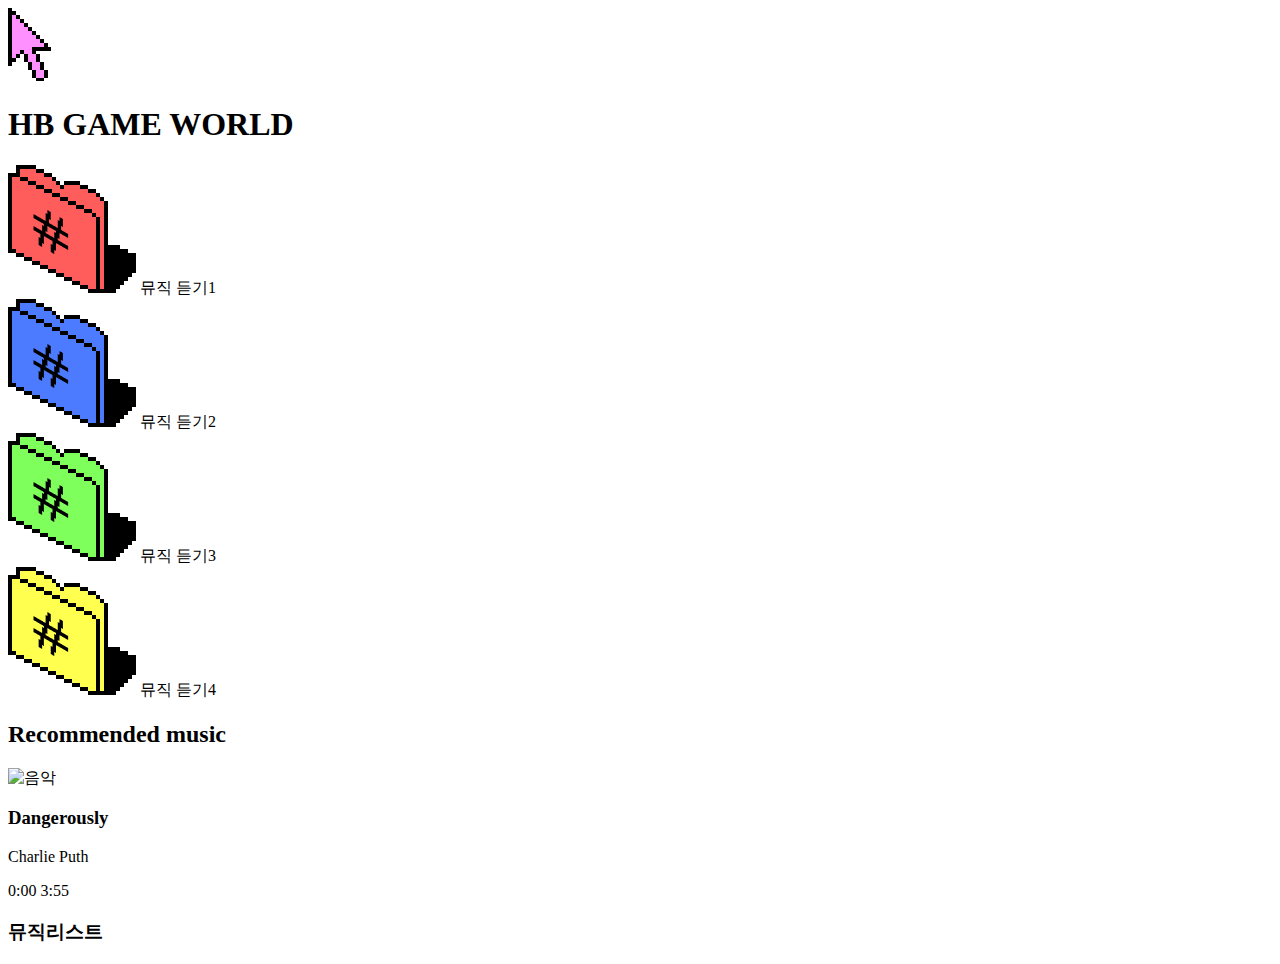
==== public/index.html @ 80c85460 "first commit" ====
<!DOCTYPE html>
<html lang="ko">
<head>
    <meta charset="UTF-8">
    <meta http-equiv="X-UA-Compatible" content="IE=edge">
    <meta name="viewport" content="width=device-width, initial-scale=1.0">
    <title>Game Project</title>
  <script type="module" crossorigin src="/assets/index-c3d54bc7.js"></script>
  <link rel="stylesheet" href="/assets/index-8fda0de3.css">
</head>
<body>
    <div class="cursor">
        <img src="[data-uri]" alt="">
    </div>
    <header id="header">
        <h1>HB GAME WORLD</h1>
        <div class="time"></div>
    </header>

    <main id="contents">
        <div class="icon__box">
            <div class="icon1">
                <img src="[data-uri]" alt>
                <span>뮤직 듣기1</span>
            </div>
            <div class="icon2">
                <img src="[data-uri]" alt="뮤직">
                <span>뮤직 듣기2</span>
            </div>
            <div class="icon3">
                <img src="[data-uri]" alt="뮤직">
                <span>뮤직 듣기3</span>
            </div>
            <div class="icon4">
                <img src="[data-uri]" alt="뮤직">
                <span>뮤직 듣기4</span>
            </div>

        </div>
        <!-- 뮤직플레이어 -->
        <div class="music__wrap">
            <div class="music__inner">
                <div class="music__header">
                    <span class="left"></span>
                    <h2>Recommended music</h2>
                    <span class="right"></span>
                </div>   
                <div class="music__contents">
                    <div class="music__view">
                        <div class="image">
                            <img src="/assets/music_view01-a600b583.png" alt="음악">
                        </div>
                    </div>
                    <div class="music__control">
                        <div class="title">
                            <h3>Dangerously</h3>
                            <p>Charlie Puth</p>
                        </div>
                        <div class="progress">
                            <div class="bar">
                                <audio id="main-audio" src="audio/music_audio03.mp3"></audio>
                            </div>
                            <div class="timer">
                                <span class="current">0:00</span>
                                <span class="duration">3:55</span>
                            </div>
                        </div>
                        <div class="control">
                            <span>
                                <i class="repeat" id="control-repeat" title="전체 반복"></i>
                                <!-- <i class="repeat_one" id="control-repeat" title="한곡 반복"></i>
                                <i class="shuffle" id="control-repeat" title="랜덤 반복"></i> -->
                            </span>
                            <span>
                                <i class="prev" id="control-prev" title="이전곡 재생"></i>
                            </span>
                            <span>
                                <i class="play" id="control-play" title="재생"></i>
                            </span>
                            <span>
                                <i class="next" id="control-next" title="다음곡 재생"></i>                     
                            </span>
                            <span>
                                <i class="list" id="control-list" title="재생 목록"></i>                             
                            </span>
                        </div>
                    </div>
                </div>   
                <div class="music__footer">
                </div>   
            </div>
            <div class="music__list">
                <h3>뮤직리스트 <a href="#" class="close"></a> </h3>
                <ul>
                    <!-- <li>
                        <span class="img">
                            <img class="img" src="images/music_view01.png" alt="">
                        </span>
                        <span class="title">
                            <strong>1. 저리가라</strong>
                            <em>DJ Freedom</em>
                        </span>
                        <span class="time">3:04</span>
                    </li> -->
                </ul>
            </div>
        </div>
        <!-- 테트리스 -->
        <div class="tetris__wrap">
            <div class="tetris__stat"></div>
            <div class="tetris__text"></div>
            <div class="tetris__score"></div>
            <div class="tetris__play">
                <div class="view">
                    <ul>
                        
                    </ul>
                </div>
            </div>
        </div>

    </main>
    <footer id="footer">  
        <div class="info"></div>
    </footer>

    
    <script src="https://ajax.googleapis.com/ajax/libs/jquery/3.6.4/jquery.min.js"></script>
    <script src="https://ajax.googleapis.com/ajax/libs/jqueryui/1.13.2/jquery-ui.min.js"></script>
    <script src="https://cdnjs.cloudflare.com/ajax/libs/gsap/3.11.5/gsap.min.js"></script>
</body>
</html>
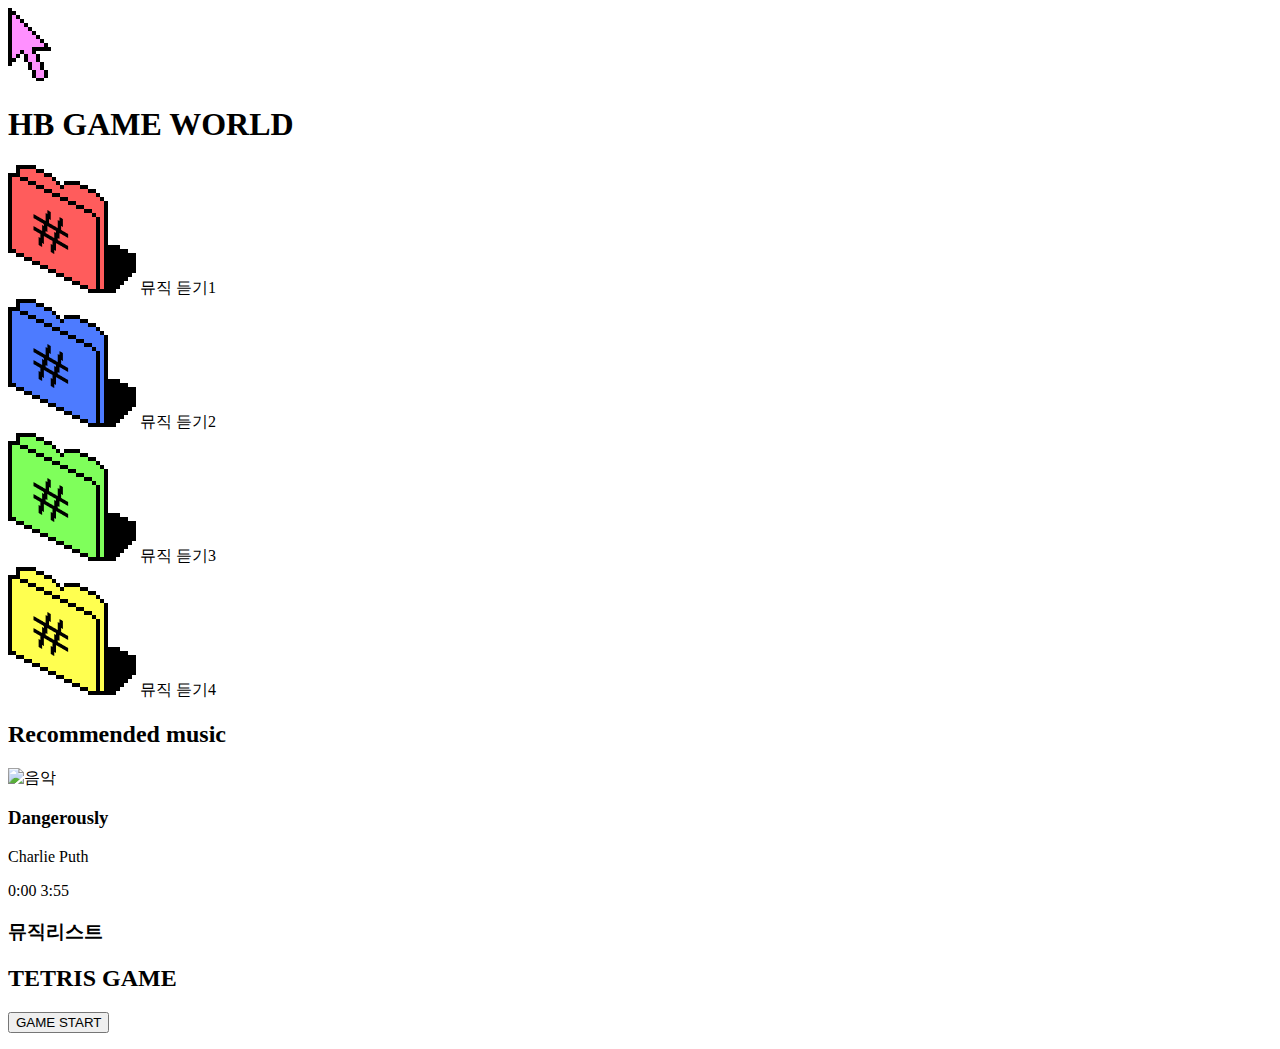
==== commit 5cd379e0: "13" ====
--- a/public/index.html
+++ b/public/index.html
@@ -1,98 +1,119 @@
 <!DOCTYPE html>
 <html lang="ko">
-<head>
-    <meta charset="UTF-8">
-    <meta http-equiv="X-UA-Compatible" content="IE=edge">
-    <meta name="viewport" content="width=device-width, initial-scale=1.0">
-    <title>Game Project</title>
-  <script type="module" crossorigin src="/assets/index-c3d54bc7.js"></script>
-  <link rel="stylesheet" href="/assets/index-8fda0de3.css">
-</head>
-<body>
-    <div class="cursor">
-        <img src="[data-uri]" alt="">
-    </div>
-    <header id="header">
-        <h1>HB GAME WORLD</h1>
-        <div class="time"></div>
-    </header>
+    <head>
+        <meta charset="UTF-8" />
+        <meta http-equiv="X-UA-Compatible" content="IE=edge" />
+        <meta name="viewport" content="width=device-width, initial-scale=1.0" />
+        <title>Game Project</title>
+      <script type="module" crossorigin src="/assets/index-e81e8cde.js"></script>
+      <link rel="stylesheet" href="/assets/index-9b19656b.css">
+    </head>
+    <body>
+        <div class="cursor">
+            <img src="[data-uri]" alt="" />
+        </div>
+        <header id="header">
+            <h1>HB GAME WORLD</h1>
+            <div class="time"></div>
+        </header>
 
-    <main id="contents">
-        <div class="icon__box">
-            <div class="icon1">
-                <img src="[data-uri]" alt>
-                <span>뮤직 듣기1</span>
+        <main id="contents">
+            <div class="icon__box">
+                <div class="icon1">
+                    <img src="[data-uri]" alt />
+                    <span>뮤직 듣기1</span>
+                </div>
+                <div class="icon2">
+                    <img src="[data-uri]" alt="뮤직" />
+                    <span>뮤직 듣기2</span>
+                </div>
+                <div class="icon3">
+                    <img src="[data-uri]" alt="뮤직" />
+                    <span>뮤직 듣기3</span>
+                </div>
+                <div class="icon4">
+                    <img src="[data-uri]" alt="뮤직" />
+                    <span>뮤직 듣기4</span>
+                </div>
             </div>
-            <div class="icon2">
-                <img src="[data-uri]" alt="뮤직">
-                <span>뮤직 듣기2</span>
-            </div>
-            <div class="icon3">
-                <img src="[data-uri]" alt="뮤직">
-                <span>뮤직 듣기3</span>
-            </div>
-            <div class="icon4">
-                <img src="[data-uri]" alt="뮤직">
-                <span>뮤직 듣기4</span>
-            </div>
-
-        </div>
-        <!-- 뮤직플레이어 -->
-        <div class="music__wrap">
-            <div class="music__inner">
-                <div class="music__header">
-                    <span class="left"></span>
-                    <h2>Recommended music</h2>
-                    <span class="right"></span>
-                </div>   
-                <div class="music__contents">
-                    <div class="music__view">
-                        <div class="image">
-                            <img src="/assets/music_view01-a600b583.png" alt="음악">
+            <!-- 뮤직플레이어 -->
+            <div class="music__wrap">
+                <div class="music__inner">
+                    <div class="music__header">
+                        <span class="left"></span>
+                        <h2>Recommended music</h2>
+                        <span class="right"></span>
+                    </div>
+                    <div class="music__contents">
+                        <div class="music__view">
+                            <div class="image">
+                                <img src="/assets/music_view01-a600b583.png" alt="음악" />
+                            </div>
+                        </div>
+                        <div class="music__control">
+                            <div class="title">
+                                <h3>Dangerously</h3>
+                                <p>Charlie Puth</p>
+                            </div>
+                            <div class="progress">
+                                <div class="bar">
+                                    <audio
+                                        id="main-audio"
+                                        src="audio/music_audio03.mp3"
+                                    ></audio>
+                                </div>
+                                <div class="timer">
+                                    <span class="current">0:00</span>
+                                    <span class="duration">3:55</span>
+                                </div>
+                            </div>
+                            <div class="control">
+                                <span>
+                                    <i
+                                        class="repeat"
+                                        id="control-repeat"
+                                        title="전체 반복"
+                                    ></i>
+                                    <!-- <i class="repeat_one" id="control-repeat" title="한곡 반복"></i>
+                                <i class="shuffle" id="control-repeat" title="랜덤 반복"></i> -->
+                                </span>
+                                <span>
+                                    <i
+                                        class="prev"
+                                        id="control-prev"
+                                        title="이전곡 재생"
+                                    ></i>
+                                </span>
+                                <span>
+                                    <i
+                                        class="play"
+                                        id="control-play"
+                                        title="재생"
+                                    ></i>
+                                </span>
+                                <span>
+                                    <i
+                                        class="next"
+                                        id="control-next"
+                                        title="다음곡 재생"
+                                    ></i>
+                                </span>
+                                <span>
+                                    <i
+                                        class="list"
+                                        id="control-list"
+                                        title="재생 목록"
+                                    ></i>
+                                </span>
+                            </div>
                         </div>
                     </div>
-                    <div class="music__control">
-                        <div class="title">
-                            <h3>Dangerously</h3>
-                            <p>Charlie Puth</p>
-                        </div>
-                        <div class="progress">
-                            <div class="bar">
-                                <audio id="main-audio" src="audio/music_audio03.mp3"></audio>
-                            </div>
-                            <div class="timer">
-                                <span class="current">0:00</span>
-                                <span class="duration">3:55</span>
-                            </div>
-                        </div>
-                        <div class="control">
-                            <span>
-                                <i class="repeat" id="control-repeat" title="전체 반복"></i>
-                                <!-- <i class="repeat_one" id="control-repeat" title="한곡 반복"></i>
-                                <i class="shuffle" id="control-repeat" title="랜덤 반복"></i> -->
-                            </span>
-                            <span>
-                                <i class="prev" id="control-prev" title="이전곡 재생"></i>
-                            </span>
-                            <span>
-                                <i class="play" id="control-play" title="재생"></i>
-                            </span>
-                            <span>
-                                <i class="next" id="control-next" title="다음곡 재생"></i>                     
-                            </span>
-                            <span>
-                                <i class="list" id="control-list" title="재생 목록"></i>                             
-                            </span>
-                        </div>
-                    </div>
-                </div>   
-                <div class="music__footer">
-                </div>   
-            </div>
-            <div class="music__list">
-                <h3>뮤직리스트 <a href="#" class="close"></a> </h3>
-                <ul>
-                    <!-- <li>
+                    <div class="music__footer"></div>
+                </div>
+                <div class="music__list">
+                    <h3>뮤직리스트 <a href="#" class="close"></a></h3>
+                    <ul>
+                        <!-- <li>
                         <span class="img">
                             <img class="img" src="images/music_view01.png" alt="">
                         </span>
@@ -102,31 +123,31 @@
                         </span>
                         <span class="time">3:04</span>
                     </li> -->
-                </ul>
-            </div>
-        </div>
-        <!-- 테트리스 -->
-        <div class="tetris__wrap">
-            <div class="tetris__stat"></div>
-            <div class="tetris__text"></div>
-            <div class="tetris__score"></div>
-            <div class="tetris__play">
-                <div class="view">
-                    <ul>
-                        
                     </ul>
                 </div>
             </div>
-        </div>
+            <!-- 테트리스 -->
+            <div class="tetris__wrap">
+                <div class="tetris__start">
+                    <h2>TETRIS GAME</h2>
+                    <button type="button">GAME START</button>
+                </div>
+                <div class="tetris__text"></div>
+                <div class="tetris__score"></div>
+                <div class="tetris__play">
+                    <div class="view">
+                        <ul></ul>
+                    </div>
+                </div>
+            </div>
+        </main>
+        <footer id="footer">
+            <div class="info"></div>
+        </footer>
 
-    </main>
-    <footer id="footer">  
-        <div class="info"></div>
-    </footer>
-
-    
-    <script src="https://ajax.googleapis.com/ajax/libs/jquery/3.6.4/jquery.min.js"></script>
-    <script src="https://ajax.googleapis.com/ajax/libs/jqueryui/1.13.2/jquery-ui.min.js"></script>
-    <script src="https://cdnjs.cloudflare.com/ajax/libs/gsap/3.11.5/gsap.min.js"></script>
-</body>
-</html>+        
+        <script src="https://ajax.googleapis.com/ajax/libs/jquery/3.6.4/jquery.min.js"></script>
+        <script src="https://ajax.googleapis.com/ajax/libs/jqueryui/1.13.2/jquery-ui.min.js"></script>
+        <script src="https://cdnjs.cloudflare.com/ajax/libs/gsap/3.11.5/gsap.min.js"></script>
+    </body>
+</html>
